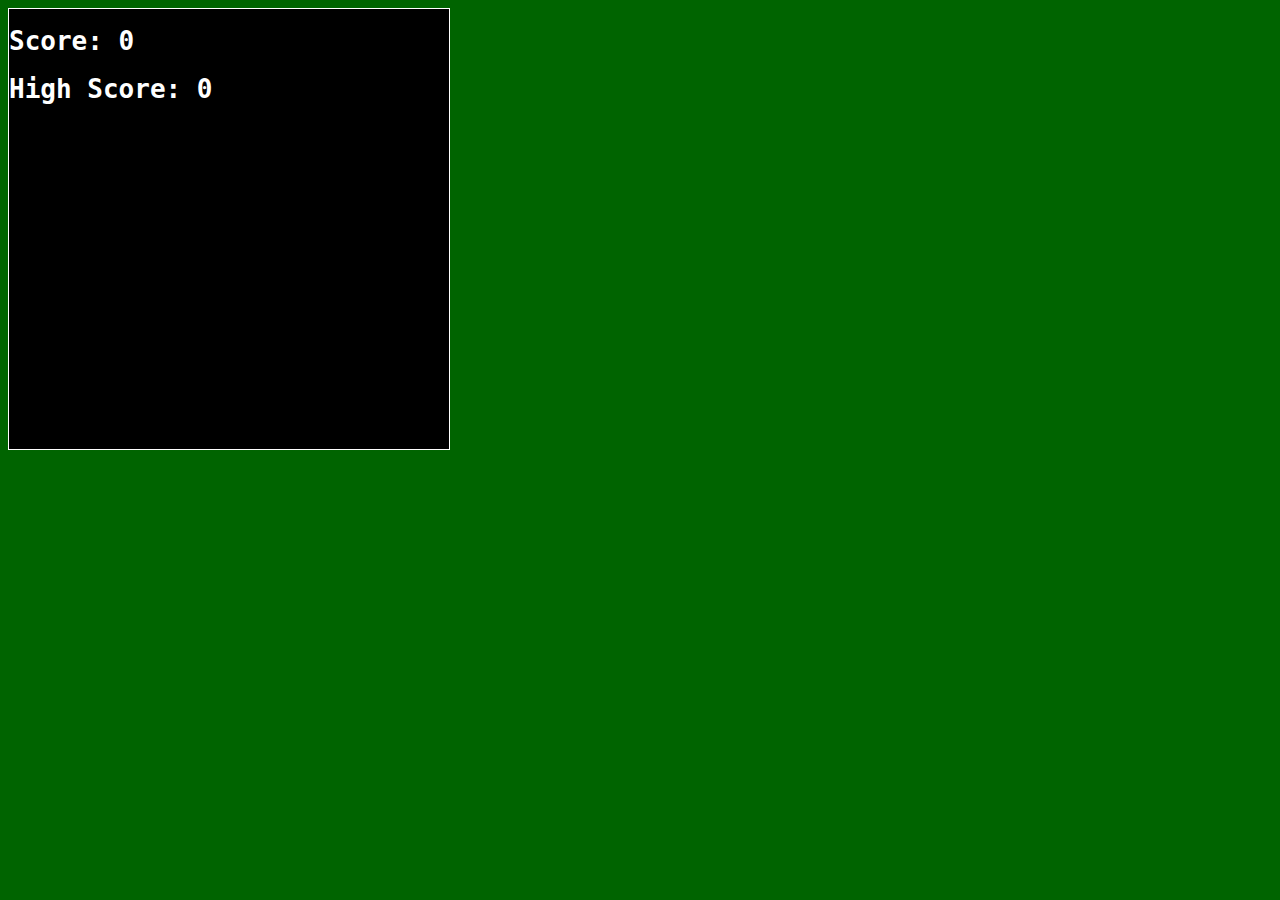
==== asd-projects/snake/index.html @ 66a69bf2 "saving debugging exercise" ====
<!DOCTYPE html>
<html>

  <head>
    <title>Snake</title>
    <!--Link jQuery and CSS here-->
    <link rel="stylesheet" type="text/css" href="index.css" />
    <script src="jquery.min.js"></script>

  </head>
  <body>
    <div id="board">
      <h1 id="score">Score: 0</h1>
      <h1 id="highScore">High Score: 0</h1>
    </div>  
  </body>
  
  <!-- Link index.js here -->
  <script src="index.js"></script>
</html>
---- asd-projects/snake/index.css ----
body {
  background-color: darkgreen;
}

#board {
  width: 440px;
  height: 440px;
  border: 1px solid white;
  background-color: black;
}

#score, #highScore {
  color: white;
  font-family:monospace;
}

.snake, .apple {
  display: block;
  width: 20px;
  height: 20px;
  position: absolute;
  user-select: none;
}

.snake {
  background-color: green;
  z-index: 2;
}

#snake-head {
  background-color: darkgreen;
}

.apple {
  background-color: red;
  z-index: 1;
}
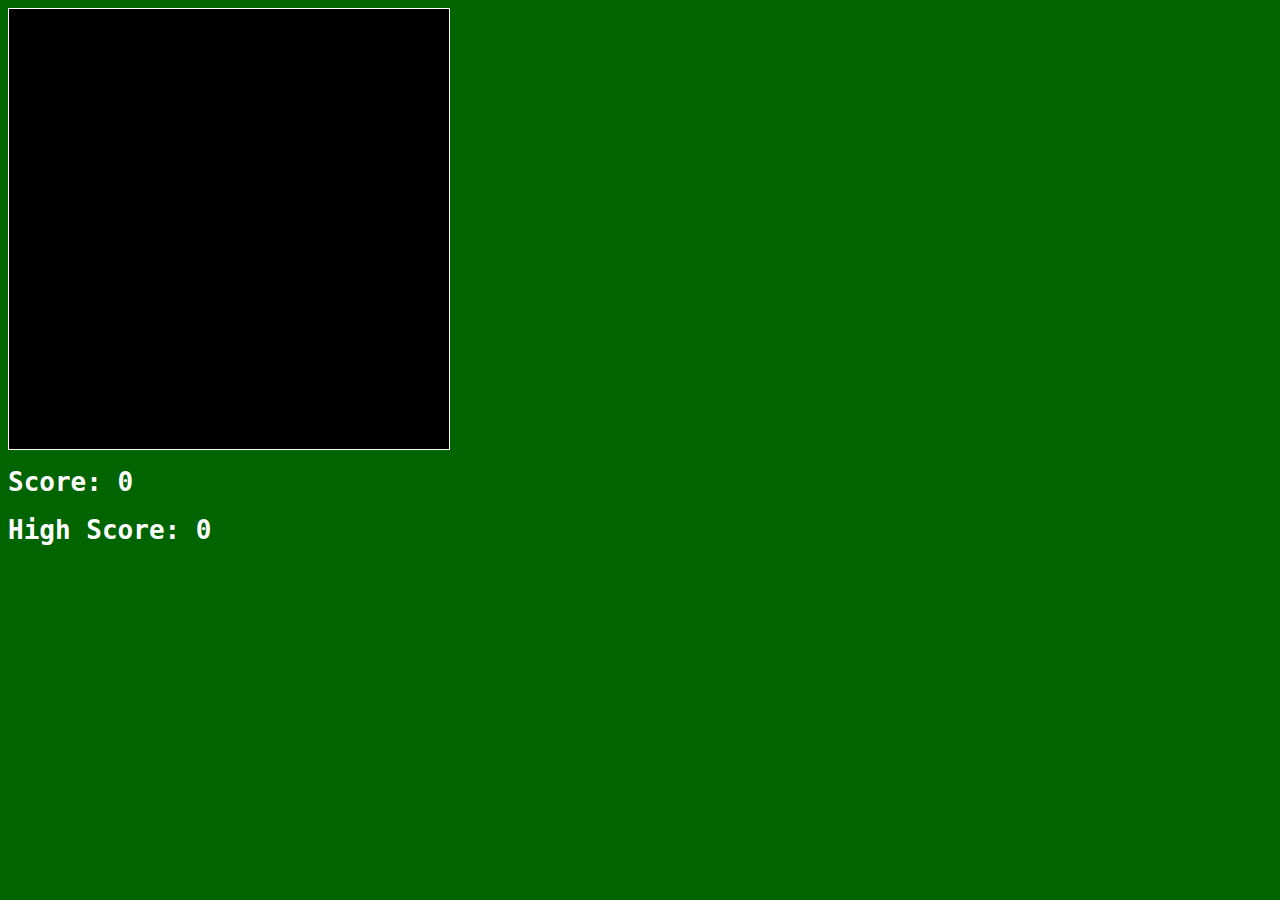
==== commit 040413c6: "fixed high score" ====
--- a/asd-projects/snake/index.html
+++ b/asd-projects/snake/index.html
@@ -6,13 +6,12 @@
     <!--Link jQuery and CSS here-->
     <link rel="stylesheet" type="text/css" href="index.css" />
     <script src="jquery.min.js"></script>
-
   </head>
   <body>
     <div id="board">
-      <h1 id="score">Score: 0</h1>
+    </div>  
+    <h1 id="score">Score: 0</h1>
       <h1 id="highScore">High Score: 0</h1>
-    </div>  
   </body>
   
   <!-- Link index.js here -->
